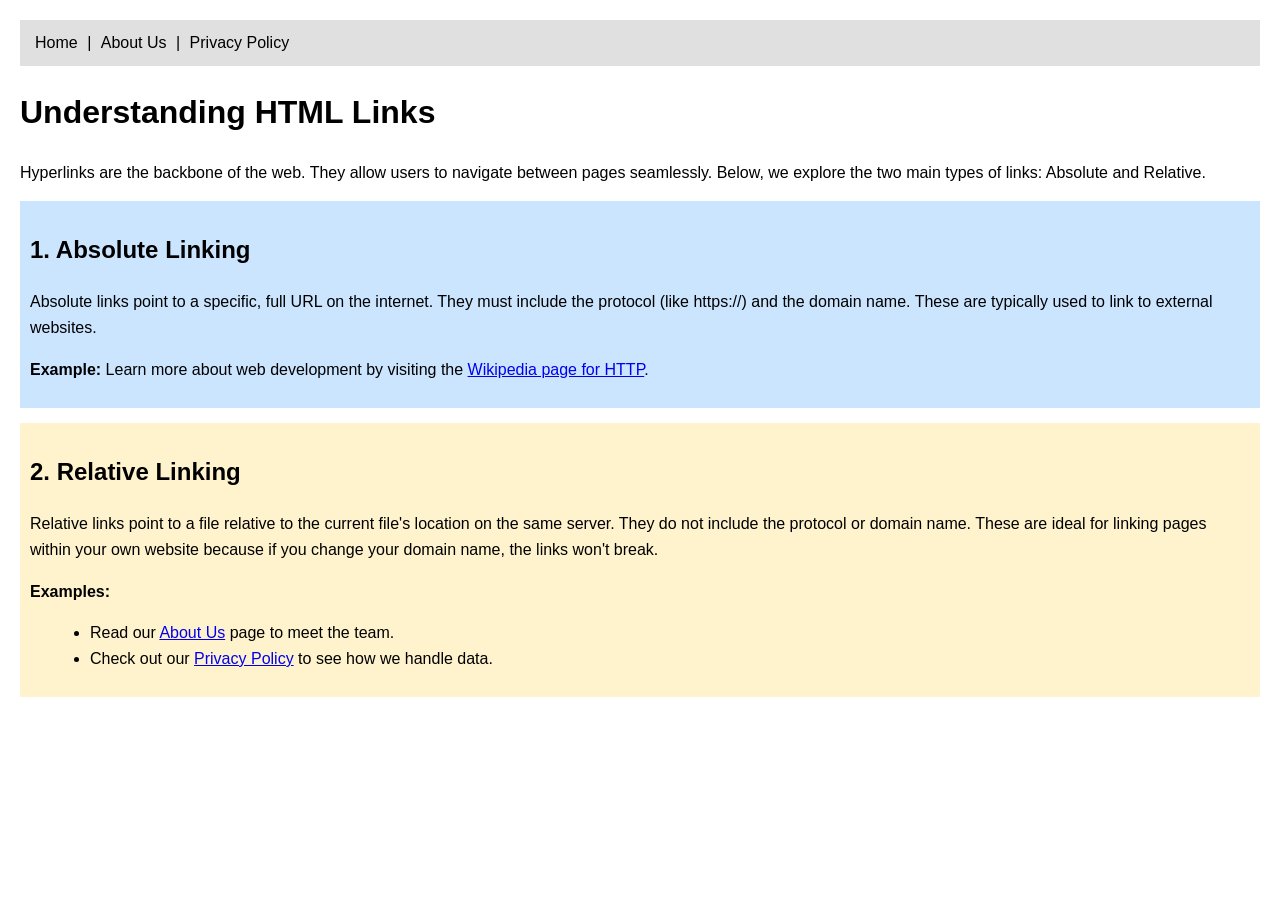
==== 6-Adding-CSS/index.html @ cbc2413f "updating htmls files in multiple folders" ====
<!DOCTYPE html>
<html lang="en">
<head>
    <meta charset="UTF-8">
    <title>Understanding HTML Links</title>
    <style>
        body {
            font-family: Arial, sans-serif;
            background-color: #ffffff;
            margin: 20px;
            line-height: 1.6;
        }

        header {
            background-color: #e0e0e0; /* light gray bar */
            padding: 10px;
            margin-bottom: 20px;
        }

        nav a {
            text-decoration: none;
            color: #000000;
            margin: 0 5px;
        }

        h1 {
            color: #000000;
        }

        .absolute-box {
            background-color: #cce5ff; /* light blue */
            padding: 10px;
            margin: 15px 0;
        }

        .relative-box {
            background-color: #fff3cd; /* light yellow */
            padding: 10px;
            margin: 15px 0;
        }

        ul {
            margin-left: 20px;
        }
    </style>
</head>
<body>

<header>
    <nav>
        <a href="index.html">Home</a> | 
        <a href="about.html">About Us</a> | 
        <a href="privacy-policy.html">Privacy Policy</a>
    </nav>
</header>

<main>
    <h1>Understanding HTML Links</h1>

    <p>
        Hyperlinks are the backbone of the web. They allow users to navigate between pages seamlessly. 
        Below, we explore the two main types of links: Absolute and Relative.
    </p>

    <div class="absolute-box">
        <h2>1. Absolute Linking</h2>
        <p>
            Absolute links point to a specific, full URL on the internet. They must include the protocol 
            (like https://) and the domain name. These are typically used to link to external websites.
        </p>
        <p>
            <strong>Example:</strong> Learn more about web development by visiting the 
            <a href="https://en.wikipedia.org/wiki/HTTP" target="_blank">Wikipedia page for HTTP</a>.
        </p>
    </div>

    <div class="relative-box">
        <h2>2. Relative Linking</h2>
        <p>
            Relative links point to a file relative to the current file's location on the same server. 
            They do not include the protocol or domain name. These are ideal for linking pages within 
            your own website because if you change your domain name, the links won't break.
        </p>
        <p><strong>Examples:</strong></p>
        <ul>
            <li>Read our <a href="about.html">About Us</a> page to meet the team.</li>
            <li>Check out our <a href="privacy-policy.html">Privacy Policy</a> to see how we handle data.</li>
        </ul>
    </div>
</main>

</body>
</html>
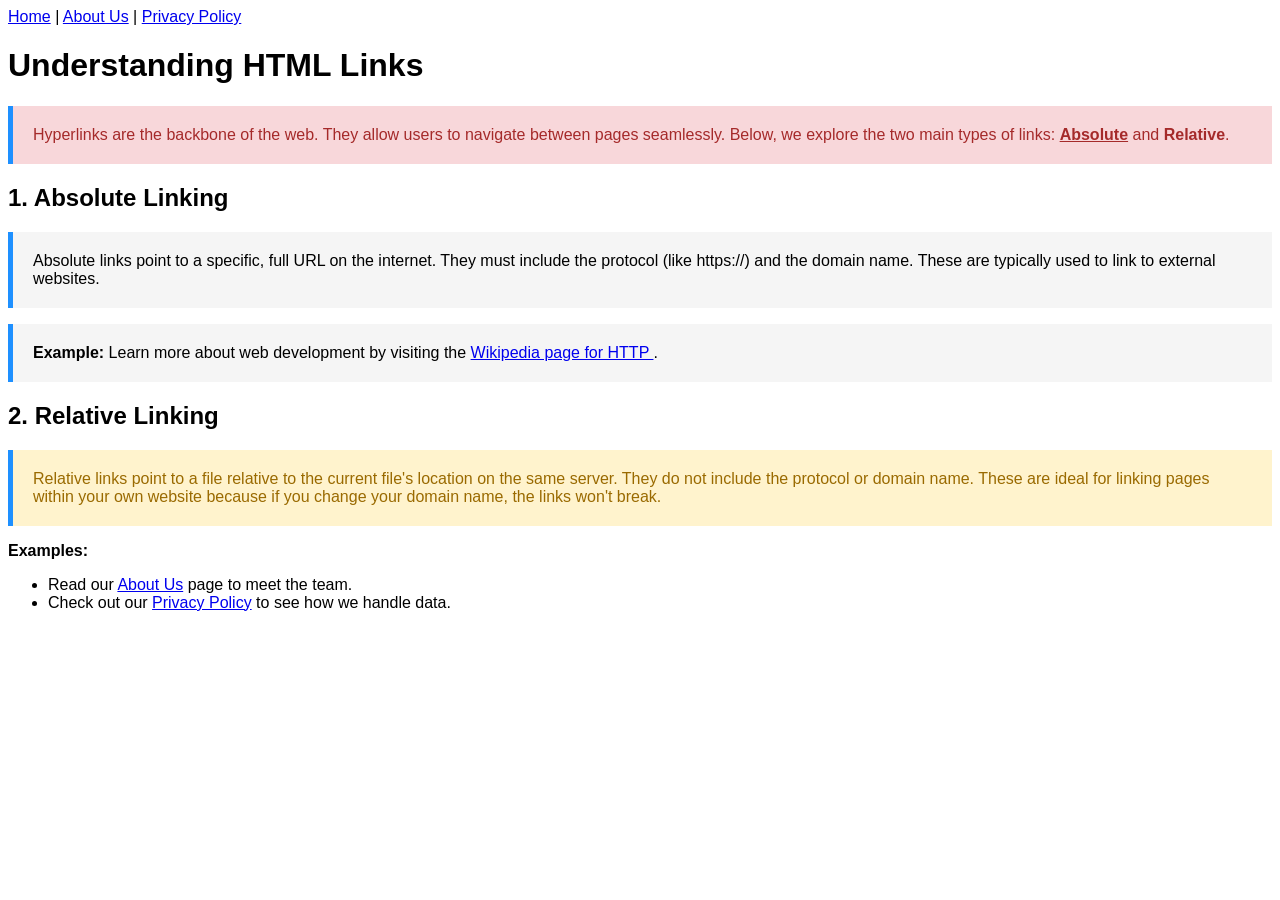
==== commit c434cf75: "updating for q.n.6 and 7" ====
--- a/6-Adding-CSS/index.html
+++ b/6-Adding-CSS/index.html
@@ -1,93 +1,100 @@
 <!DOCTYPE html>
 <html lang="en">
+
 <head>
     <meta charset="UTF-8">
-    <title>Understanding HTML Links</title>
+    <title>Understanding HTML Links & CSS</title>
+
     <style>
         body {
             font-family: Arial, sans-serif;
-            background-color: #ffffff;
-            margin: 20px;
-            line-height: 1.6;
         }
 
-        header {
-            background-color: #e0e0e0; /* light gray bar */
-            padding: 10px;
-            margin-bottom: 20px;
+        .intro {
+            background-color: #f8d7da;
+            color: brown;
+            padding: 20px;
+            border-left: 5px solid dodgerblue;
         }
 
-        nav a {
-            text-decoration: none;
-            color: #000000;
-            margin: 0 5px;
+        .absolute {
+            background-color: #f5f5f5;
+            padding: 20px;
+            border-left: 5px solid dodgerblue;
         }
 
-        h1 {
-            color: #000000;
+        .example {
+            background-color: #f5f5f5;
+            padding: 20px;
+            border-left: 5px solid dodgerblue;
         }
 
-        .absolute-box {
-            background-color: #cce5ff; /* light blue */
-            padding: 10px;
-            margin: 15px 0;
-        }
-
-        .relative-box {
-            background-color: #fff3cd; /* light yellow */
-            padding: 10px;
-            margin: 15px 0;
-        }
-
-        ul {
-            margin-left: 20px;
+        .relative {
+            background-color: #fff3cd;
+            color: #9a6a00;
+            padding: 20px;
+            border-left: 5px solid dodgerblue;
         }
     </style>
 </head>
+
 <body>
 
-<header>
-    <nav>
-        <a href="index.html">Home</a> | 
-        <a href="about.html">About Us</a> | 
-        <a href="privacy-policy.html">Privacy Policy</a>
-    </nav>
-</header>
+    <header>
+        <a href="#">Home</a> |
+        <a href="#">About Us</a> |
+        <a href="#">Privacy Policy</a>
+    </header>
 
-<main>
-    <h1>Understanding HTML Links</h1>
+    <main>
 
-    <p>
-        Hyperlinks are the backbone of the web. They allow users to navigate between pages seamlessly. 
-        Below, we explore the two main types of links: Absolute and Relative.
-    </p>
+        <h1>Understanding HTML Links</h1>
 
-    <div class="absolute-box">
+        <p class="intro">
+            Hyperlinks are the backbone of the web. They allow users to navigate
+            between pages seamlessly. Below, we explore the two main types of links:
+            <b><u>Absolute</u></b> and <b>Relative</b>.
+        </p>
+
         <h2>1. Absolute Linking</h2>
-        <p>
-            Absolute links point to a specific, full URL on the internet. They must include the protocol 
-            (like https://) and the domain name. These are typically used to link to external websites.
+
+        <p class="absolute">
+            Absolute links point to a specific, full URL on the internet.
+            They must include the protocol (like https://) and the domain name.
+            These are typically used to link to external websites.
         </p>
-        <p>
-            <strong>Example:</strong> Learn more about web development by visiting the 
-            <a href="https://en.wikipedia.org/wiki/HTTP" target="_blank">Wikipedia page for HTTP</a>.
+
+        <p class="example">
+            <strong>Example:</strong>
+            Learn more about web development by visiting the
+            <a href="https://en.wikipedia.org/wiki/HTTP" target="_blank">
+                Wikipedia page for HTTP
+            </a>.
         </p>
-    </div>
 
-    <div class="relative-box">
         <h2>2. Relative Linking</h2>
-        <p>
-            Relative links point to a file relative to the current file's location on the same server. 
-            They do not include the protocol or domain name. These are ideal for linking pages within 
-            your own website because if you change your domain name, the links won't break.
+
+        <p class="relative">
+            Relative links point to a file relative to the current file's location
+            on the same server. They do not include the protocol or domain name.
+            These are ideal for linking pages within your own website because if
+            you change your domain name, the links won't break.
         </p>
-        <p><strong>Examples:</strong></p>
+
+        <strong>Examples:</strong>
+
         <ul>
-            <li>Read our <a href="about.html">About Us</a> page to meet the team.</li>
-            <li>Check out our <a href="privacy-policy.html">Privacy Policy</a> to see how we handle data.</li>
+            <li>
+                Read our <a href="#">About Us</a> page to meet the team.
+            </li>
+
+            <li>
+                Check out our <a href="#">Privacy Policy</a> to see how we handle data.
+            </li>
         </ul>
-    </div>
-</main>
+
+    </main>
 
 </body>
-</html>
+
+</html>
